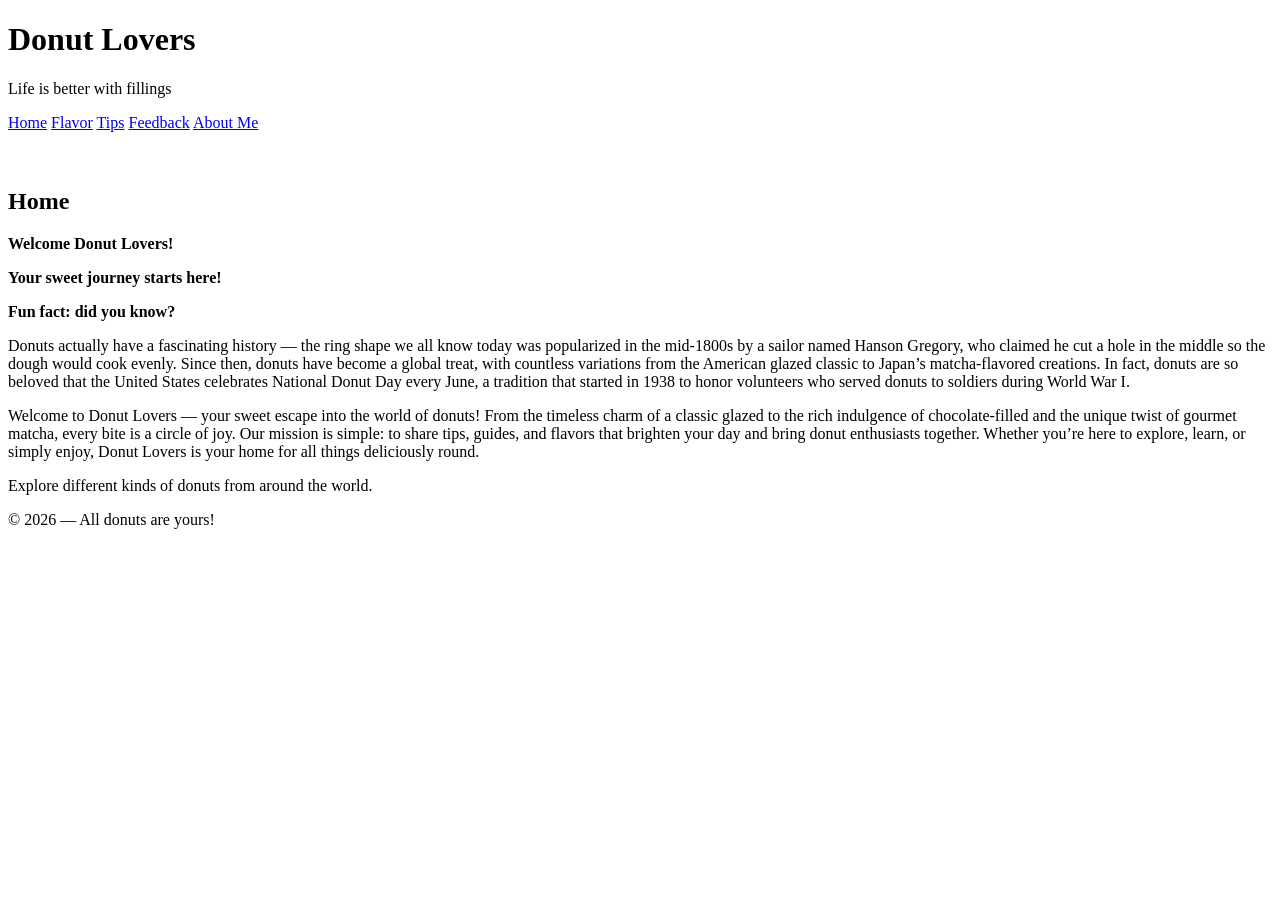
==== index.html @ f3e41a52 "Update index.html" ====
<!DOCTYPE html>
<html lang="en">
<head>
    <meta charset="UTF-8">
    <title>Donut Lovers</title>
    <link rel="stylesheet" href="styles.css">
    
</head>
<body>
    <header>
        <h1>Donut Lovers</h1>
        <p>Life is better with fillings</p>
    </header>

<nav>
  <a href="index.html">Home</a>
  <a href="flavor.html">Flavor</a>
  <a href="tips.html">Tips</a>
  <a href="feedback.html">Feedback</a>
  <a href="about.html">About Me</a>
</nav>
    
    

    <br><br>

    <section id="home">
      <h2>Home</h2>
      <p><strong>Welcome Donut Lovers!</strong></p>
      <p><strong>Your sweet journey starts here!</strong></p>
      <p><strong>Fun fact: did you know?</strong></p>
      <p>
        Donuts actually have a fascinating history — the ring shape we all know today was popularized in the mid-1800s by a sailor named Hanson Gregory, who claimed he cut a hole in the middle so the dough would cook evenly. Since then, donuts have become a global treat, with countless variations from the American glazed classic to Japan’s matcha-flavored creations. In fact, donuts are so beloved that the United States celebrates National Donut Day every June, a tradition that started in 1938 to honor volunteers who served donuts to soldiers during World War I.
      </p>
      <p>
        Welcome to Donut Lovers — your sweet escape into the world of donuts! From the timeless charm of a classic glazed to the rich indulgence of chocolate-filled and the unique twist of gourmet matcha, every bite is a circle of joy. Our mission is simple: to share tips, guides, and flavors that brighten your day and bring donut enthusiasts together. Whether you’re here to explore, learn, or simply enjoy, Donut Lovers is your home for all things deliciously round.
      </p>
      <p>
        Explore different kinds of donuts from around the world.
      </p>
    </section>

<footer>
      <p>© 2026 — All donuts are yours!</p>
    </footer>
    <br>
    
    
</body>
</html>
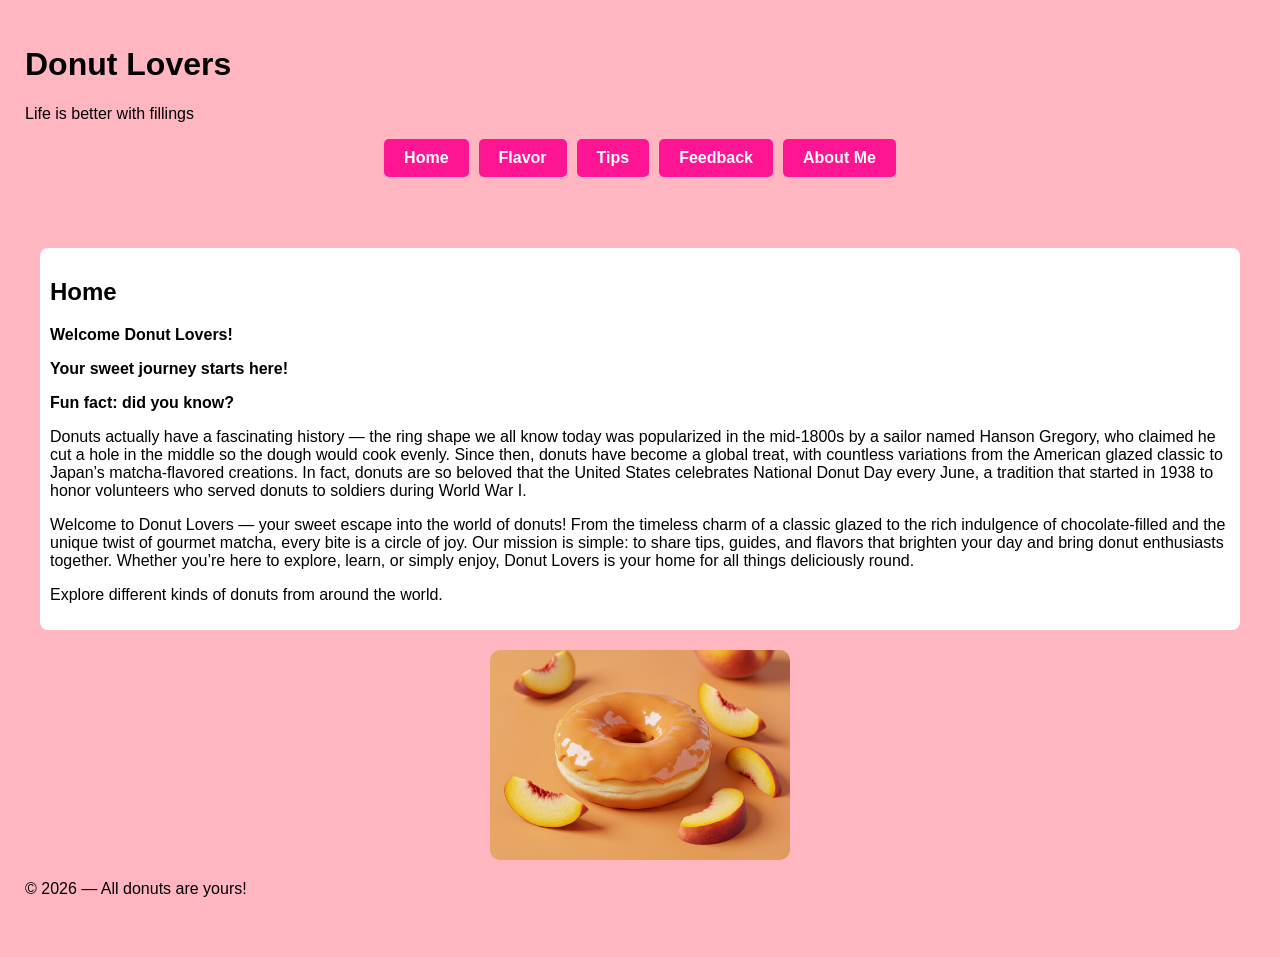
==== commit a6e5b3b9: "Add image of a delicious donut to index.html" ====
--- a/index.html
+++ b/index.html
@@ -40,6 +40,15 @@
       </p>
     </section>
 
+
+    <img src="caramel.jpg" alt="Delicious Donut">
+    
+
+
+
+
+
+    
 <footer>
       <p>© 2026 — All donuts are yours!</p>
     </footer>
--- a/styles.css
+++ b/styles.css
@@ -0,0 +1,44 @@
+
+body {
+  background-color: lightpink;   
+  font-family: Arial, sans-serif;
+  margin: 15px;
+  padding: 10px;
+  color: black;
+}
+
+
+nav {
+  display: flex;
+  justify-content: center;
+  gap: 10px;
+  margin-bottom: 20px;
+}
+
+nav a {
+  display: inline-block;
+  background-color: deeppink;
+  color: white;
+  padding: 10px 20px;
+  border-radius: 5px;
+  text-decoration: none;
+  font-weight: bold;
+}
+
+
+section {
+  background-color: white;
+  margin: 15px;
+  padding: 10px;
+  border-radius: 8px;
+}
+
+
+
+img {
+  width: 300px;          /* sets image width */
+  height: auto;          /* keeps proportions */
+  display: block;        /* makes it behave like a block element */
+  margin: 20px auto;     /* centers the image horizontally */
+  border-radius: 10px;   /* rounded corners */
+}
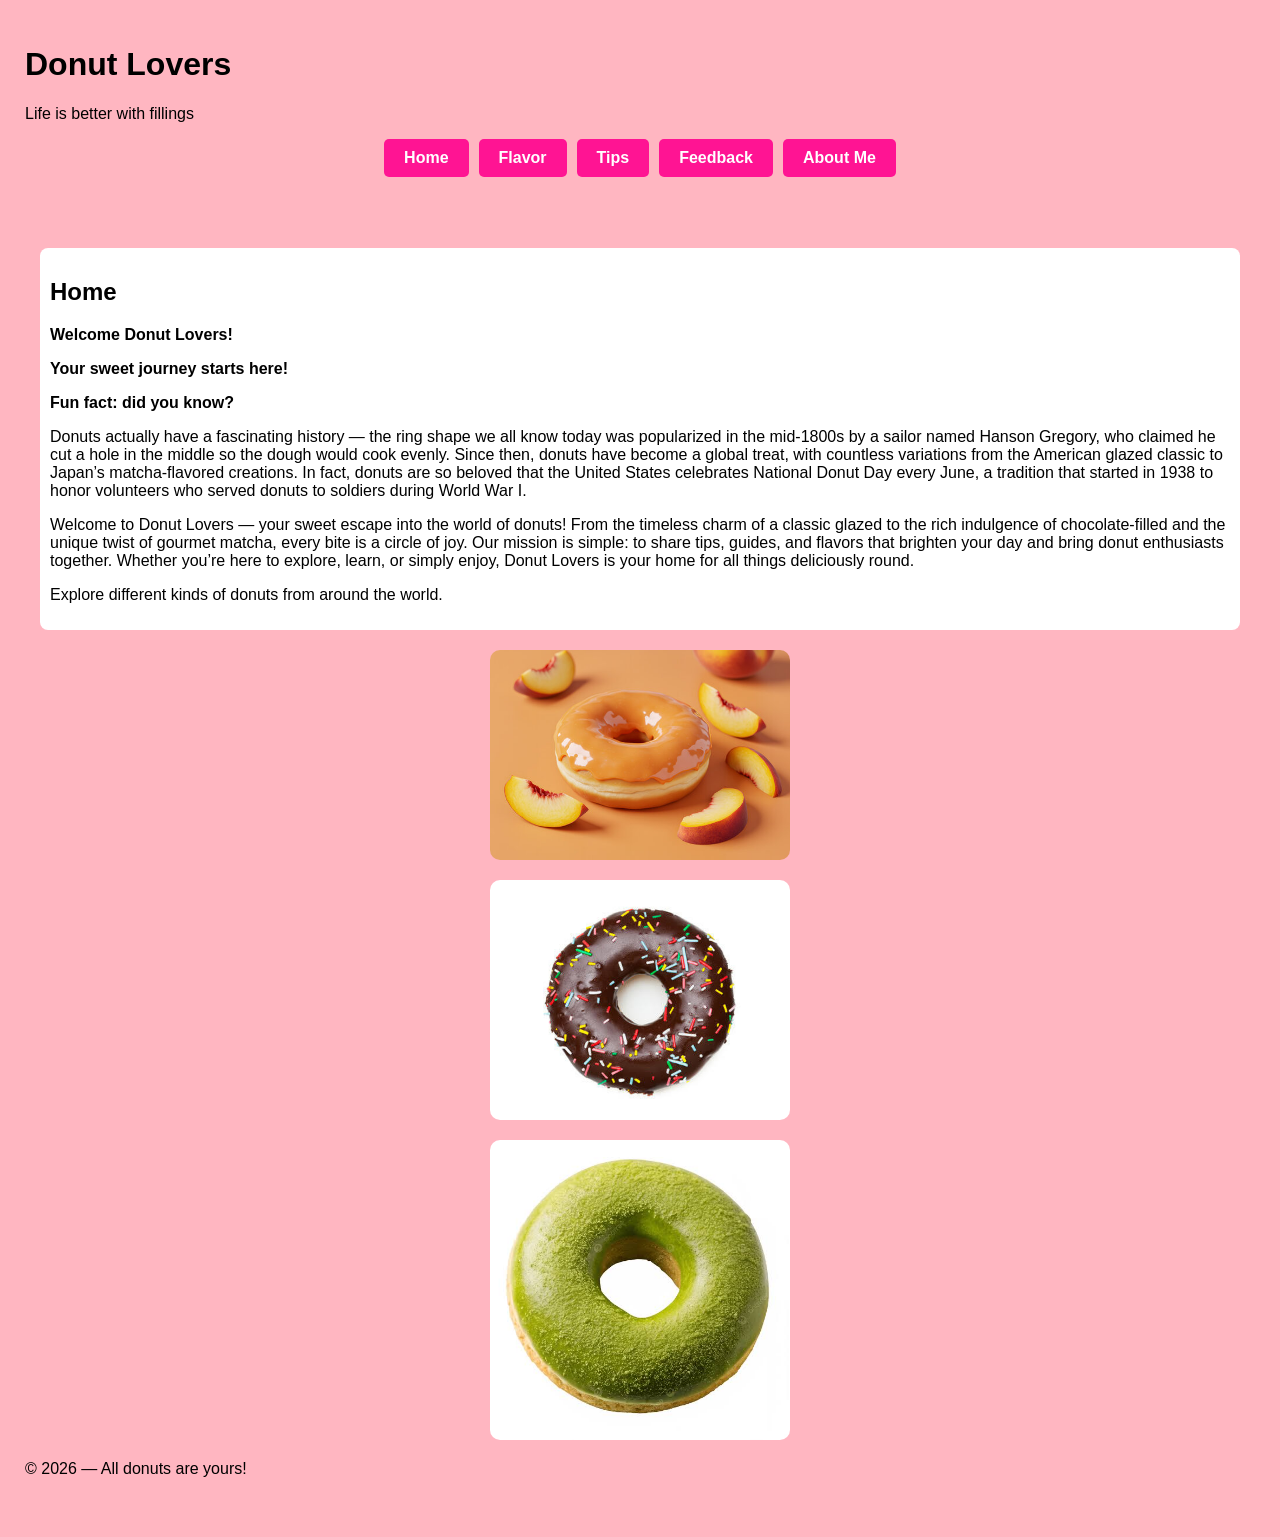
==== commit a209d0fd: "Add additional donut images to index.html" ====
--- a/index.html
+++ b/index.html
@@ -42,6 +42,10 @@
 
 
     <img src="caramel.jpg" alt="Delicious Donut">
+    <img src="chocolate.jpeg" alt="Delicious Donut">
+    <img src="matcha.jpeg" alt="Delicious Donut">
+    
+    
     
 
 
--- a/styles.css
+++ b/styles.css
@@ -36,6 +36,7 @@
 
 
 img {
+  display: flex;
   width: 300px;          /* sets image width */
   height: auto;          /* keeps proportions */
   display: block;        /* makes it behave like a block element */
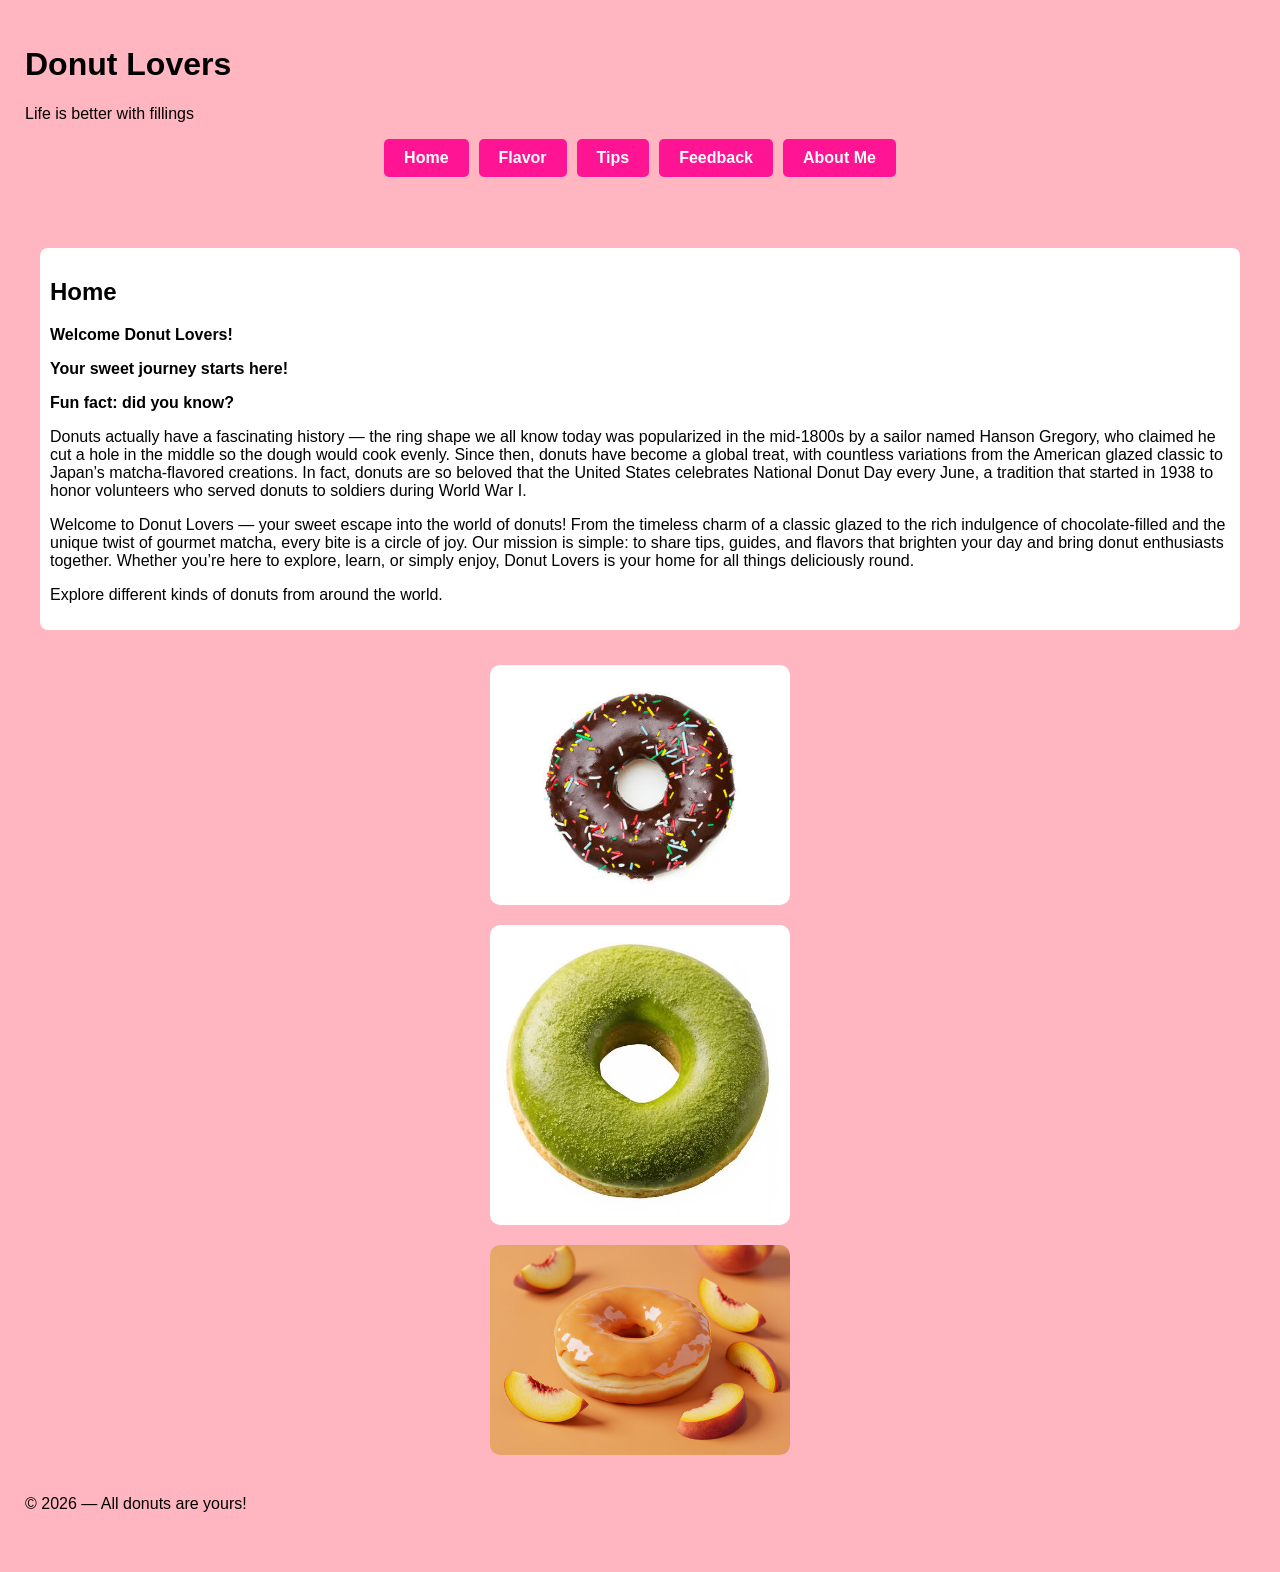
==== commit 6389fa2f: "Update index.html" ====
--- a/index.html
+++ b/index.html
@@ -40,10 +40,13 @@
       </p>
     </section>
 
-
-    <img src="caramel.jpg" alt="Delicious Donut">
-    <img src="chocolate.jpeg" alt="Delicious Donut">
-    <img src="matcha.jpeg" alt="Delicious Donut">
+<nav>
+  <div class="menu-pictures">
+    <img src="chocolate.jpeg" alt="Chocolate Donut">
+    <img src="matcha.jpeg" alt="Matcha Donut">
+    <img src="caramel.jpg" alt="Caramel Donut">
+  </div>
+</nav>
     
     
     
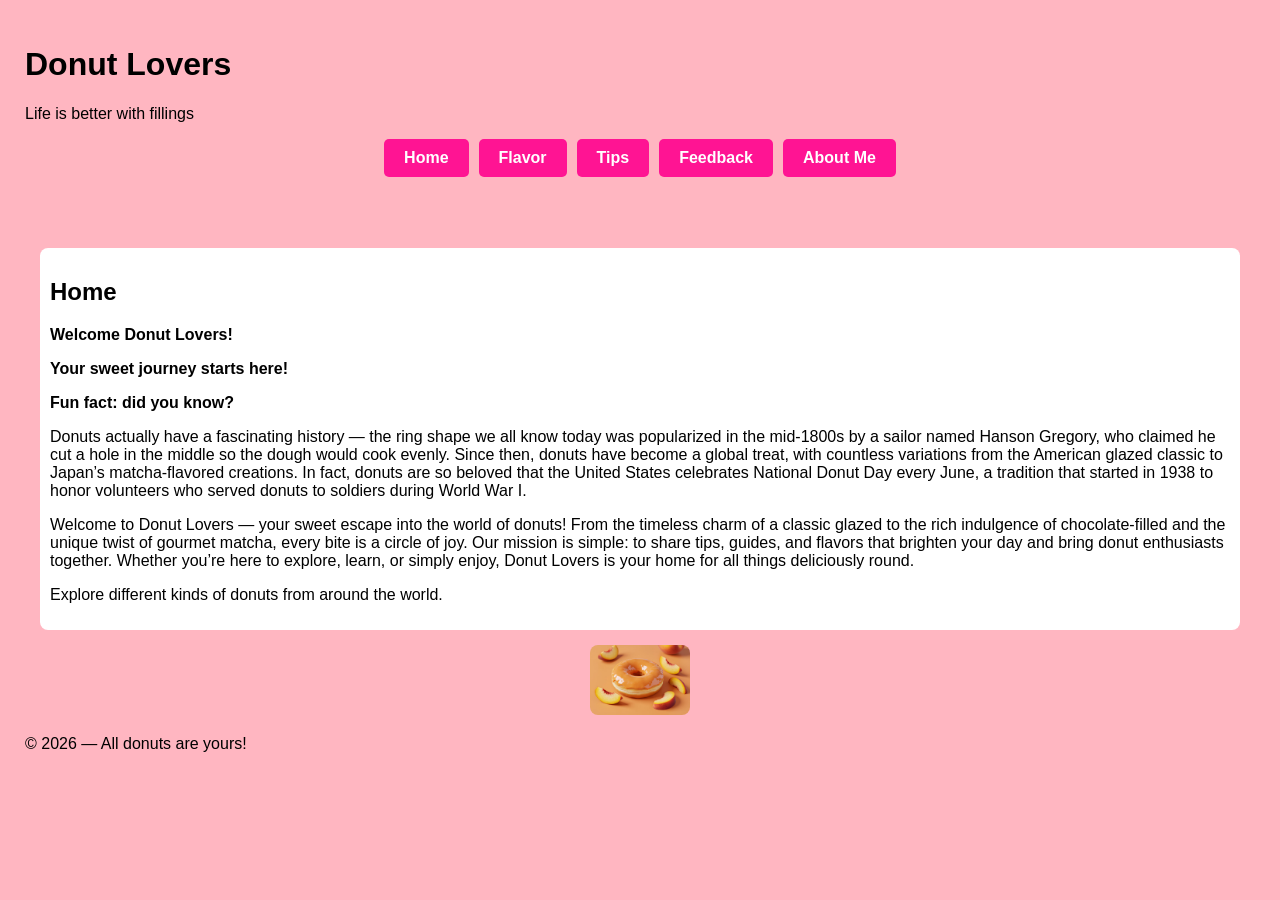
==== commit dc30a9e0: "Remove Chocolate and Matcha donut images Removed images for Chocolate and Matcha donuts from the men" ====
--- a/index.html
+++ b/index.html
@@ -42,8 +42,6 @@
 
 <nav>
   <div class="menu-pictures">
-    <img src="chocolate.jpeg" alt="Chocolate Donut">
-    <img src="matcha.jpeg" alt="Matcha Donut">
     <img src="caramel.jpg" alt="Caramel Donut">
   </div>
 </nav>
--- a/styles.css
+++ b/styles.css
@@ -35,11 +35,14 @@
 
 
 
-img {
-  display: flex;
-  width: 300px;          /* sets image width */
-  height: auto;          /* keeps proportions */
-  display: block;        /* makes it behave like a block element */
-  margin: 20px auto;     /* centers the image horizontally */
-  border-radius: 10px;   /* rounded corners */
+.menu-pictures {
+  display: flex;             /* flexbox activates here */
+  justify-content: center;   /* center images horizontally */
+  gap: 20px;                 /* space between images */
 }
+
+.menu-pictures img {
+  width: 100px;
+  height: auto;
+  border-radius: 8px;
+}
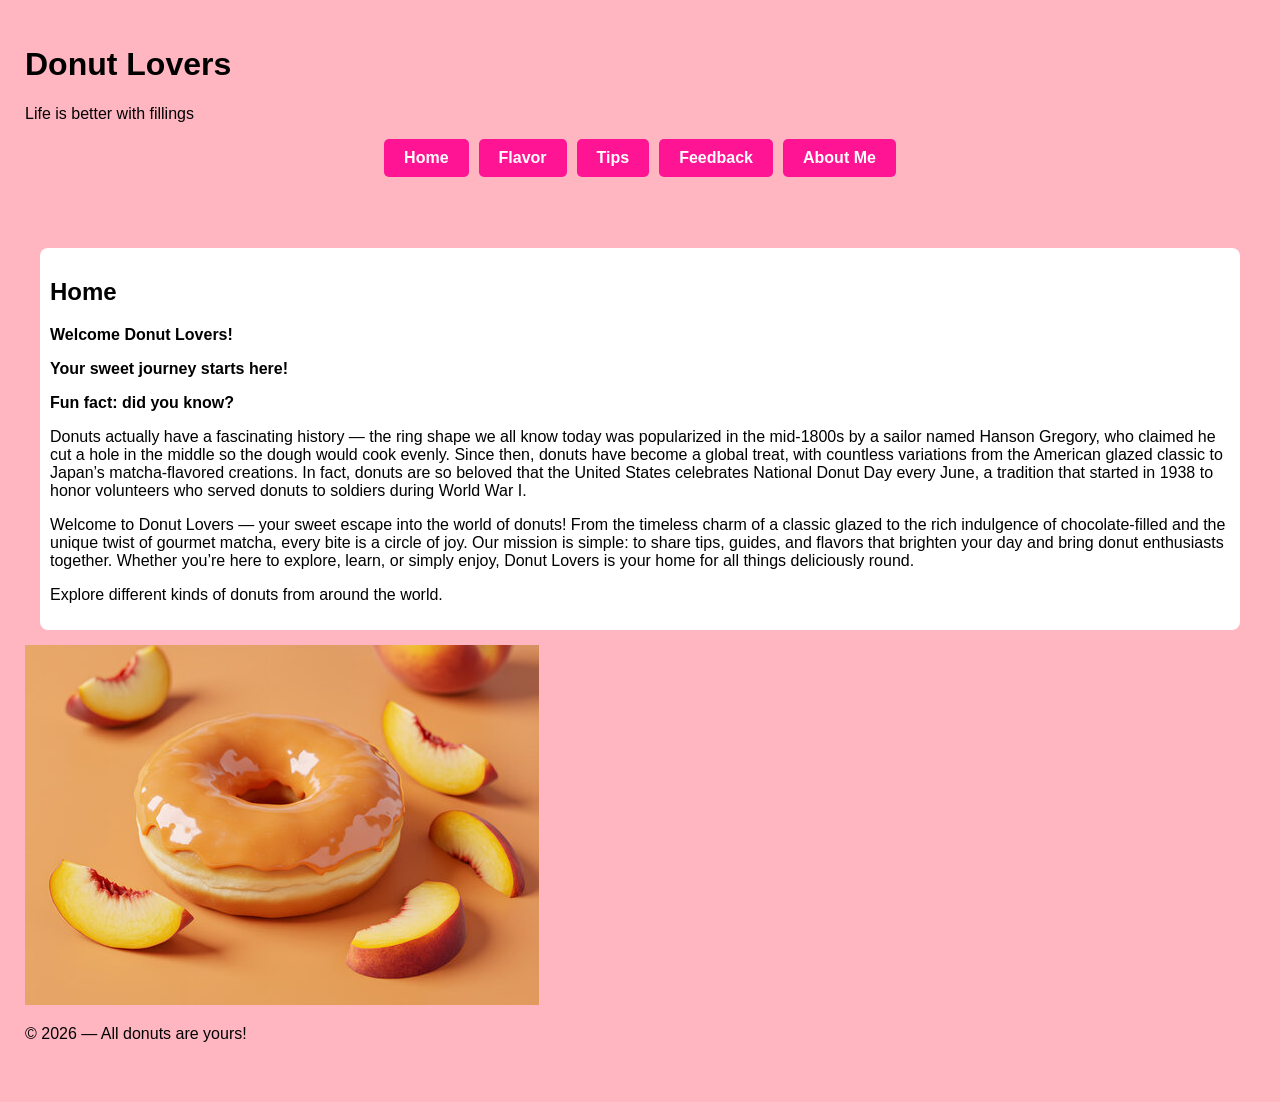
==== commit 6aff3af2: "Remove navigation and menu pictures section" ====
--- a/index.html
+++ b/index.html
@@ -40,11 +40,11 @@
       </p>
     </section>
 
-<nav>
-  <div class="menu-pictures">
+
+
+
+    
     <img src="caramel.jpg" alt="Caramel Donut">
-  </div>
-</nav>
     
     
     
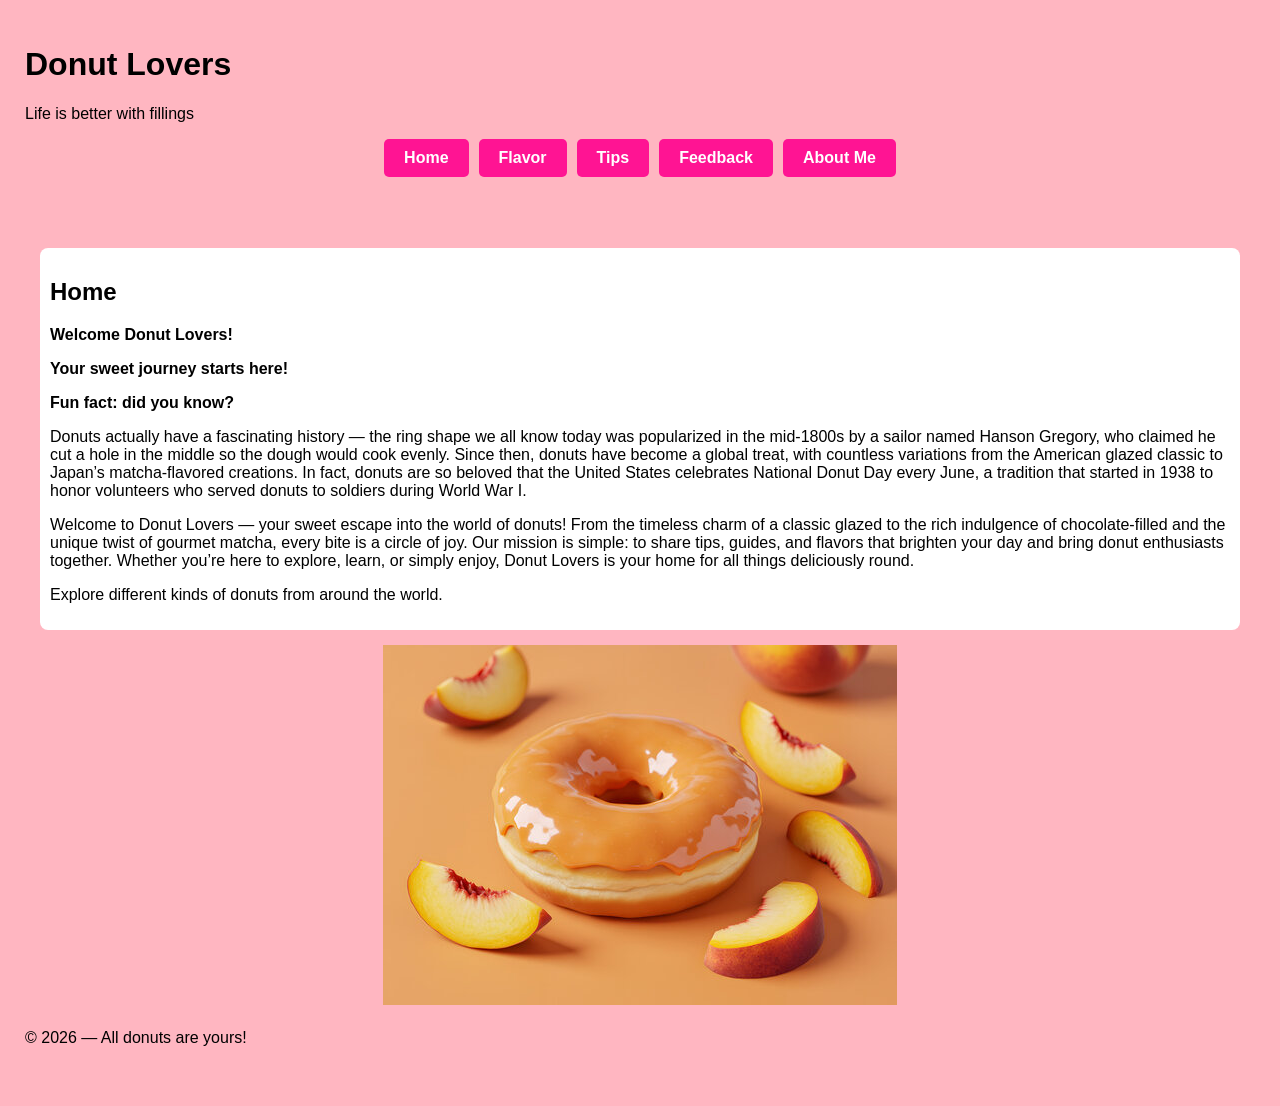
==== commit a4af4453: "Add navigation section and remove duplicate image" ====
--- a/index.html
+++ b/index.html
@@ -44,13 +44,16 @@
 
 
     
-    <img src="caramel.jpg" alt="Caramel Donut">
+    <nav>
+        <div class="home-pictures">
+            <img src="caramel.jpg" alt="Caramel Donut">
+        </div>
+    </nav>
+
     
     
     
-
-
-
+    
 
 
     
--- a/styles.css
+++ b/styles.css
@@ -46,3 +46,16 @@
   height: auto;
   border-radius: 8px;
 }
+
+
+.home-image {
+  display: flex;              /* use flexbox */
+  justify-content: center;    /* center horizontally */
+  height: 200vh;              /* full viewport height */
+}
+
+.home-image img {
+  width: 210px;               /* adjust size */
+  height: auto;
+  border-radius: 10px;        /* optional rounded corners */
+}
